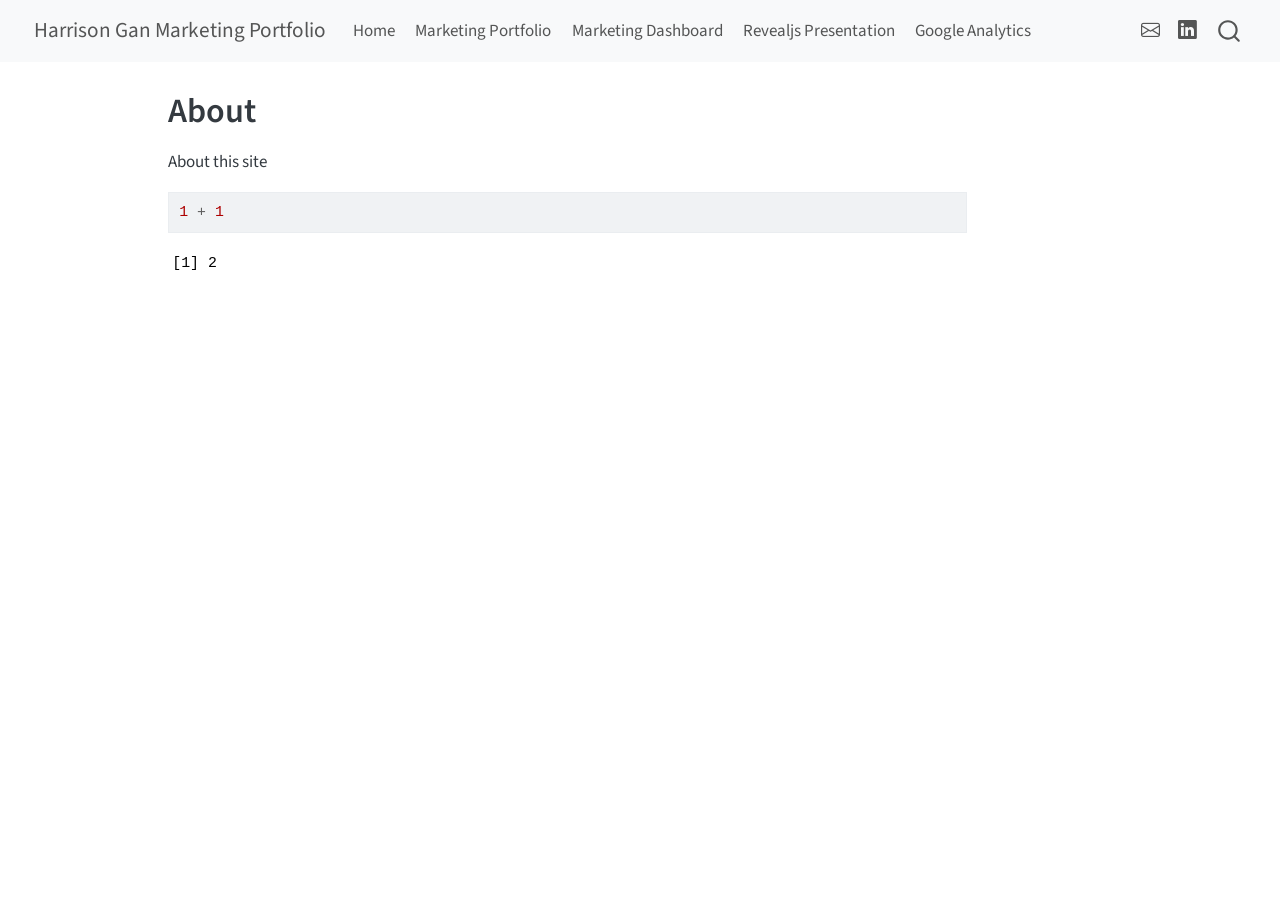
==== docs/about.html @ 4f41158d "Add files via upload" ====
<!DOCTYPE html>
<html xmlns="http://www.w3.org/1999/xhtml" lang="en" xml:lang="en"><head>

<meta charset="utf-8">
<meta name="generator" content="quarto-1.8.25">

<meta name="viewport" content="width=device-width, initial-scale=1.0, user-scalable=yes">


<title>About – Harrison Gan Marketing Portfolio</title>
<style>
code{white-space: pre-wrap;}
span.smallcaps{font-variant: small-caps;}
div.columns{display: flex; gap: min(4vw, 1.5em);}
div.column{flex: auto; overflow-x: auto;}
div.hanging-indent{margin-left: 1.5em; text-indent: -1.5em;}
ul.task-list{list-style: none;}
ul.task-list li input[type="checkbox"] {
  width: 0.8em;
  margin: 0 0.8em 0.2em -1em; /* quarto-specific, see https://github.com/quarto-dev/quarto-cli/issues/4556 */ 
  vertical-align: middle;
}
/* CSS for syntax highlighting */
html { -webkit-text-size-adjust: 100%; }
pre > code.sourceCode { white-space: pre; position: relative; }
pre > code.sourceCode > span { display: inline-block; line-height: 1.25; }
pre > code.sourceCode > span:empty { height: 1.2em; }
.sourceCode { overflow: visible; }
code.sourceCode > span { color: inherit; text-decoration: inherit; }
div.sourceCode { margin: 1em 0; }
pre.sourceCode { margin: 0; }
@media screen {
div.sourceCode { overflow: auto; }
}
@media print {
pre > code.sourceCode { white-space: pre-wrap; }
pre > code.sourceCode > span { text-indent: -5em; padding-left: 5em; }
}
pre.numberSource code
  { counter-reset: source-line 0; }
pre.numberSource code > span
  { position: relative; left: -4em; counter-increment: source-line; }
pre.numberSource code > span > a:first-child::before
  { content: counter(source-line);
    position: relative; left: -1em; text-align: right; vertical-align: baseline;
    border: none; display: inline-block;
    -webkit-touch-callout: none; -webkit-user-select: none;
    -khtml-user-select: none; -moz-user-select: none;
    -ms-user-select: none; user-select: none;
    padding: 0 4px; width: 4em;
  }
pre.numberSource { margin-left: 3em;  padding-left: 4px; }
div.sourceCode
  {   }
@media screen {
pre > code.sourceCode > span > a:first-child::before { text-decoration: underline; }
}
</style>


<script src="site_libs/quarto-nav/quarto-nav.js"></script>
<script src="site_libs/quarto-nav/headroom.min.js"></script>
<script src="site_libs/clipboard/clipboard.min.js"></script>
<script src="site_libs/quarto-search/autocomplete.umd.js"></script>
<script src="site_libs/quarto-search/fuse.min.js"></script>
<script src="site_libs/quarto-search/quarto-search.js"></script>
<meta name="quarto:offset" content="./">
<script src="site_libs/quarto-html/quarto.js" type="module"></script>
<script src="site_libs/quarto-html/tabsets/tabsets.js" type="module"></script>
<script src="site_libs/quarto-html/axe/axe-check.js" type="module"></script>
<script src="site_libs/quarto-html/popper.min.js"></script>
<script src="site_libs/quarto-html/tippy.umd.min.js"></script>
<script src="site_libs/quarto-html/anchor.min.js"></script>
<link href="site_libs/quarto-html/tippy.css" rel="stylesheet">
<link href="site_libs/quarto-html/quarto-syntax-highlighting-7b89279ff1a6dce999919e0e67d4d9ec.css" rel="stylesheet" id="quarto-text-highlighting-styles">
<script src="site_libs/bootstrap/bootstrap.min.js"></script>
<link href="site_libs/bootstrap/bootstrap-icons.css" rel="stylesheet">
<link href="site_libs/bootstrap/bootstrap-e31584831b205ffbb2d98406f31c2a5b.min.css" rel="stylesheet" append-hash="true" id="quarto-bootstrap" data-mode="light">
<script id="quarto-search-options" type="application/json">{
  "location": "navbar",
  "copy-button": false,
  "collapse-after": 3,
  "panel-placement": "end",
  "type": "overlay",
  "limit": 50,
  "keyboard-shortcut": [
    "f",
    "/",
    "s"
  ],
  "show-item-context": false,
  "language": {
    "search-no-results-text": "No results",
    "search-matching-documents-text": "matching documents",
    "search-copy-link-title": "Copy link to search",
    "search-hide-matches-text": "Hide additional matches",
    "search-more-match-text": "more match in this document",
    "search-more-matches-text": "more matches in this document",
    "search-clear-button-title": "Clear",
    "search-text-placeholder": "",
    "search-detached-cancel-button-title": "Cancel",
    "search-submit-button-title": "Submit",
    "search-label": "Search"
  }
}</script>


<link rel="stylesheet" href="styles.css">
</head>

<body class="nav-fixed quarto-light">

<div id="quarto-search-results"></div>
  <header id="quarto-header" class="headroom fixed-top">
    <nav class="navbar navbar-expand-lg " data-bs-theme="dark">
      <div class="navbar-container container-fluid">
      <div class="navbar-brand-container mx-auto">
    <a href="./index.html" class="navbar-brand navbar-brand-logo">
    </a>
    <a class="navbar-brand" href="./index.html">
    <span class="navbar-title">Harrison Gan Marketing Portfolio</span>
    </a>
  </div>
            <div id="quarto-search" class="" title="Search"></div>
          <button class="navbar-toggler" type="button" data-bs-toggle="collapse" data-bs-target="#navbarCollapse" aria-controls="navbarCollapse" role="menu" aria-expanded="false" aria-label="Toggle navigation" onclick="if (window.quartoToggleHeadroom) { window.quartoToggleHeadroom(); }">
  <span class="navbar-toggler-icon"></span>
</button>
          <div class="collapse navbar-collapse" id="navbarCollapse">
            <ul class="navbar-nav navbar-nav-scroll me-auto">
  <li class="nav-item">
    <a class="nav-link" href="./index.html"> 
<span class="menu-text">Home</span></a>
  </li>  
  <li class="nav-item">
    <a class="nav-link" href="./projects.html"> 
<span class="menu-text">Marketing Portfolio</span></a>
  </li>  
  <li class="nav-item">
    <a class="nav-link" href="./dashboard.html"> 
<span class="menu-text">Marketing Dashboard</span></a>
  </li>  
  <li class="nav-item">
    <a class="nav-link" href="./presentation.html"> 
<span class="menu-text">Revealjs Presentation</span></a>
  </li>  
  <li class="nav-item">
    <a class="nav-link" href="./google-analytics.html"> 
<span class="menu-text">Google Analytics</span></a>
  </li>  
</ul>
            <ul class="navbar-nav navbar-nav-scroll ms-auto">
  <li class="nav-item compact">
    <a class="nav-link" href="mailto:harrisongan@cpp.edu"> <i class="bi bi-envelope" role="img" aria-label="Email">
</i> 
<span class="menu-text"></span></a>
  </li>  
  <li class="nav-item compact">
    <a class="nav-link" href="https://www.linkedin.com/in/harrison-gan-1943842a3"> <i class="bi bi-linkedin" role="img" aria-label="LinkedIn">
</i> 
<span class="menu-text"></span></a>
  </li>  
</ul>
          </div> <!-- /navcollapse -->
            <div class="quarto-navbar-tools">
</div>
      </div> <!-- /container-fluid -->
    </nav>
</header>
<!-- content -->
<div id="quarto-content" class="quarto-container page-columns page-rows-contents page-layout-article page-navbar">
<!-- sidebar -->
<!-- margin-sidebar -->
    <div id="quarto-margin-sidebar" class="sidebar margin-sidebar zindex-bottom">
        
    </div>
<!-- main -->
<main class="content" id="quarto-document-content">

<header id="title-block-header" class="quarto-title-block default">
<div class="quarto-title">
<h1 class="title">About</h1>
</div>



<div class="quarto-title-meta">

    
  
    
  </div>
  


</header>


<p>About this site</p>
<div class="cell">
<div class="code-copy-outer-scaffold"><div class="sourceCode cell-code" id="cb1"><pre class="sourceCode r code-with-copy"><code class="sourceCode r"><span id="cb1-1"><a href="#cb1-1" aria-hidden="true" tabindex="-1"></a><span class="dv">1</span> <span class="sc">+</span> <span class="dv">1</span></span></code></pre></div><button title="Copy to Clipboard" class="code-copy-button"><i class="bi"></i></button></div>
<div class="cell-output cell-output-stdout">
<pre><code>[1] 2</code></pre>
</div>
</div>



</main> <!-- /main -->
<script id="quarto-html-after-body" type="application/javascript">
  window.document.addEventListener("DOMContentLoaded", function (event) {
    const icon = "";
    const anchorJS = new window.AnchorJS();
    anchorJS.options = {
      placement: 'right',
      icon: icon
    };
    anchorJS.add('.anchored');
    const isCodeAnnotation = (el) => {
      for (const clz of el.classList) {
        if (clz.startsWith('code-annotation-')) {                     
          return true;
        }
      }
      return false;
    }
    const onCopySuccess = function(e) {
      // button target
      const button = e.trigger;
      // don't keep focus
      button.blur();
      // flash "checked"
      button.classList.add('code-copy-button-checked');
      var currentTitle = button.getAttribute("title");
      button.setAttribute("title", "Copied!");
      let tooltip;
      if (window.bootstrap) {
        button.setAttribute("data-bs-toggle", "tooltip");
        button.setAttribute("data-bs-placement", "left");
        button.setAttribute("data-bs-title", "Copied!");
        tooltip = new bootstrap.Tooltip(button, 
          { trigger: "manual", 
            customClass: "code-copy-button-tooltip",
            offset: [0, -8]});
        tooltip.show();    
      }
      setTimeout(function() {
        if (tooltip) {
          tooltip.hide();
          button.removeAttribute("data-bs-title");
          button.removeAttribute("data-bs-toggle");
          button.removeAttribute("data-bs-placement");
        }
        button.setAttribute("title", currentTitle);
        button.classList.remove('code-copy-button-checked');
      }, 1000);
      // clear code selection
      e.clearSelection();
    }
    const getTextToCopy = function(trigger) {
      const outerScaffold = trigger.parentElement.cloneNode(true);
      const codeEl = outerScaffold.querySelector('code');
      for (const childEl of codeEl.children) {
        if (isCodeAnnotation(childEl)) {
          childEl.remove();
        }
      }
      return codeEl.innerText;
    }
    const clipboard = new window.ClipboardJS('.code-copy-button:not([data-in-quarto-modal])', {
      text: getTextToCopy
    });
    clipboard.on('success', onCopySuccess);
    if (window.document.getElementById('quarto-embedded-source-code-modal')) {
      const clipboardModal = new window.ClipboardJS('.code-copy-button[data-in-quarto-modal]', {
        text: getTextToCopy,
        container: window.document.getElementById('quarto-embedded-source-code-modal')
      });
      clipboardModal.on('success', onCopySuccess);
    }
      var localhostRegex = new RegExp(/^(?:http|https):\/\/localhost\:?[0-9]*\//);
      var mailtoRegex = new RegExp(/^mailto:/);
        var filterRegex = new RegExp('/' + window.location.host + '/');
      var isInternal = (href) => {
          return filterRegex.test(href) || localhostRegex.test(href) || mailtoRegex.test(href);
      }
      // Inspect non-navigation links and adorn them if external
     var links = window.document.querySelectorAll('a[href]:not(.nav-link):not(.navbar-brand):not(.toc-action):not(.sidebar-link):not(.sidebar-item-toggle):not(.pagination-link):not(.no-external):not([aria-hidden]):not(.dropdown-item):not(.quarto-navigation-tool):not(.about-link)');
      for (var i=0; i<links.length; i++) {
        const link = links[i];
        if (!isInternal(link.href)) {
          // undo the damage that might have been done by quarto-nav.js in the case of
          // links that we want to consider external
          if (link.dataset.originalHref !== undefined) {
            link.href = link.dataset.originalHref;
          }
        }
      }
    function tippyHover(el, contentFn, onTriggerFn, onUntriggerFn) {
      const config = {
        allowHTML: true,
        maxWidth: 500,
        delay: 100,
        arrow: false,
        appendTo: function(el) {
            return el.parentElement;
        },
        interactive: true,
        interactiveBorder: 10,
        theme: 'quarto',
        placement: 'bottom-start',
      };
      if (contentFn) {
        config.content = contentFn;
      }
      if (onTriggerFn) {
        config.onTrigger = onTriggerFn;
      }
      if (onUntriggerFn) {
        config.onUntrigger = onUntriggerFn;
      }
      window.tippy(el, config); 
    }
    const noterefs = window.document.querySelectorAll('a[role="doc-noteref"]');
    for (var i=0; i<noterefs.length; i++) {
      const ref = noterefs[i];
      tippyHover(ref, function() {
        // use id or data attribute instead here
        let href = ref.getAttribute('data-footnote-href') || ref.getAttribute('href');
        try { href = new URL(href).hash; } catch {}
        const id = href.replace(/^#\/?/, "");
        const note = window.document.getElementById(id);
        if (note) {
          return note.innerHTML;
        } else {
          return "";
        }
      });
    }
    const xrefs = window.document.querySelectorAll('a.quarto-xref');
    const processXRef = (id, note) => {
      // Strip column container classes
      const stripColumnClz = (el) => {
        el.classList.remove("page-full", "page-columns");
        if (el.children) {
          for (const child of el.children) {
            stripColumnClz(child);
          }
        }
      }
      stripColumnClz(note)
      if (id === null || id.startsWith('sec-')) {
        // Special case sections, only their first couple elements
        const container = document.createElement("div");
        if (note.children && note.children.length > 2) {
          container.appendChild(note.children[0].cloneNode(true));
          for (let i = 1; i < note.children.length; i++) {
            const child = note.children[i];
            if (child.tagName === "P" && child.innerText === "") {
              continue;
            } else {
              container.appendChild(child.cloneNode(true));
              break;
            }
          }
          if (window.Quarto?.typesetMath) {
            window.Quarto.typesetMath(container);
          }
          return container.innerHTML
        } else {
          if (window.Quarto?.typesetMath) {
            window.Quarto.typesetMath(note);
          }
          return note.innerHTML;
        }
      } else {
        // Remove any anchor links if they are present
        const anchorLink = note.querySelector('a.anchorjs-link');
        if (anchorLink) {
          anchorLink.remove();
        }
        if (window.Quarto?.typesetMath) {
          window.Quarto.typesetMath(note);
        }
        if (note.classList.contains("callout")) {
          return note.outerHTML;
        } else {
          return note.innerHTML;
        }
      }
    }
    for (var i=0; i<xrefs.length; i++) {
      const xref = xrefs[i];
      tippyHover(xref, undefined, function(instance) {
        instance.disable();
        let url = xref.getAttribute('href');
        let hash = undefined; 
        if (url.startsWith('#')) {
          hash = url;
        } else {
          try { hash = new URL(url).hash; } catch {}
        }
        if (hash) {
          const id = hash.replace(/^#\/?/, "");
          const note = window.document.getElementById(id);
          if (note !== null) {
            try {
              const html = processXRef(id, note.cloneNode(true));
              instance.setContent(html);
            } finally {
              instance.enable();
              instance.show();
            }
          } else {
            // See if we can fetch this
            fetch(url.split('#')[0])
            .then(res => res.text())
            .then(html => {
              const parser = new DOMParser();
              const htmlDoc = parser.parseFromString(html, "text/html");
              const note = htmlDoc.getElementById(id);
              if (note !== null) {
                const html = processXRef(id, note);
                instance.setContent(html);
              } 
            }).finally(() => {
              instance.enable();
              instance.show();
            });
          }
        } else {
          // See if we can fetch a full url (with no hash to target)
          // This is a special case and we should probably do some content thinning / targeting
          fetch(url)
          .then(res => res.text())
          .then(html => {
            const parser = new DOMParser();
            const htmlDoc = parser.parseFromString(html, "text/html");
            const note = htmlDoc.querySelector('main.content');
            if (note !== null) {
              // This should only happen for chapter cross references
              // (since there is no id in the URL)
              // remove the first header
              if (note.children.length > 0 && note.children[0].tagName === "HEADER") {
                note.children[0].remove();
              }
              const html = processXRef(null, note);
              instance.setContent(html);
            } 
          }).finally(() => {
            instance.enable();
            instance.show();
          });
        }
      }, function(instance) {
      });
    }
        let selectedAnnoteEl;
        const selectorForAnnotation = ( cell, annotation) => {
          let cellAttr = 'data-code-cell="' + cell + '"';
          let lineAttr = 'data-code-annotation="' +  annotation + '"';
          const selector = 'span[' + cellAttr + '][' + lineAttr + ']';
          return selector;
        }
        const selectCodeLines = (annoteEl) => {
          const doc = window.document;
          const targetCell = annoteEl.getAttribute("data-target-cell");
          const targetAnnotation = annoteEl.getAttribute("data-target-annotation");
          const annoteSpan = window.document.querySelector(selectorForAnnotation(targetCell, targetAnnotation));
          const lines = annoteSpan.getAttribute("data-code-lines").split(",");
          const lineIds = lines.map((line) => {
            return targetCell + "-" + line;
          })
          let top = null;
          let height = null;
          let parent = null;
          if (lineIds.length > 0) {
              //compute the position of the single el (top and bottom and make a div)
              const el = window.document.getElementById(lineIds[0]);
              top = el.offsetTop;
              height = el.offsetHeight;
              parent = el.parentElement.parentElement;
            if (lineIds.length > 1) {
              const lastEl = window.document.getElementById(lineIds[lineIds.length - 1]);
              const bottom = lastEl.offsetTop + lastEl.offsetHeight;
              height = bottom - top;
            }
            if (top !== null && height !== null && parent !== null) {
              // cook up a div (if necessary) and position it 
              let div = window.document.getElementById("code-annotation-line-highlight");
              if (div === null) {
                div = window.document.createElement("div");
                div.setAttribute("id", "code-annotation-line-highlight");
                div.style.position = 'absolute';
                parent.appendChild(div);
              }
              div.style.top = top - 2 + "px";
              div.style.height = height + 4 + "px";
              div.style.left = 0;
              let gutterDiv = window.document.getElementById("code-annotation-line-highlight-gutter");
              if (gutterDiv === null) {
                gutterDiv = window.document.createElement("div");
                gutterDiv.setAttribute("id", "code-annotation-line-highlight-gutter");
                gutterDiv.style.position = 'absolute';
                const codeCell = window.document.getElementById(targetCell);
                const gutter = codeCell.querySelector('.code-annotation-gutter');
                gutter.appendChild(gutterDiv);
              }
              gutterDiv.style.top = top - 2 + "px";
              gutterDiv.style.height = height + 4 + "px";
            }
            selectedAnnoteEl = annoteEl;
          }
        };
        const unselectCodeLines = () => {
          const elementsIds = ["code-annotation-line-highlight", "code-annotation-line-highlight-gutter"];
          elementsIds.forEach((elId) => {
            const div = window.document.getElementById(elId);
            if (div) {
              div.remove();
            }
          });
          selectedAnnoteEl = undefined;
        };
          // Handle positioning of the toggle
      window.addEventListener(
        "resize",
        throttle(() => {
          elRect = undefined;
          if (selectedAnnoteEl) {
            selectCodeLines(selectedAnnoteEl);
          }
        }, 10)
      );
      function throttle(fn, ms) {
      let throttle = false;
      let timer;
        return (...args) => {
          if(!throttle) { // first call gets through
              fn.apply(this, args);
              throttle = true;
          } else { // all the others get throttled
              if(timer) clearTimeout(timer); // cancel #2
              timer = setTimeout(() => {
                fn.apply(this, args);
                timer = throttle = false;
              }, ms);
          }
        };
      }
        // Attach click handler to the DT
        const annoteDls = window.document.querySelectorAll('dt[data-target-cell]');
        for (const annoteDlNode of annoteDls) {
          annoteDlNode.addEventListener('click', (event) => {
            const clickedEl = event.target;
            if (clickedEl !== selectedAnnoteEl) {
              unselectCodeLines();
              const activeEl = window.document.querySelector('dt[data-target-cell].code-annotation-active');
              if (activeEl) {
                activeEl.classList.remove('code-annotation-active');
              }
              selectCodeLines(clickedEl);
              clickedEl.classList.add('code-annotation-active');
            } else {
              // Unselect the line
              unselectCodeLines();
              clickedEl.classList.remove('code-annotation-active');
            }
          });
        }
    const findCites = (el) => {
      const parentEl = el.parentElement;
      if (parentEl) {
        const cites = parentEl.dataset.cites;
        if (cites) {
          return {
            el,
            cites: cites.split(' ')
          };
        } else {
          return findCites(el.parentElement)
        }
      } else {
        return undefined;
      }
    };
    var bibliorefs = window.document.querySelectorAll('a[role="doc-biblioref"]');
    for (var i=0; i<bibliorefs.length; i++) {
      const ref = bibliorefs[i];
      const citeInfo = findCites(ref);
      if (citeInfo) {
        tippyHover(citeInfo.el, function() {
          var popup = window.document.createElement('div');
          citeInfo.cites.forEach(function(cite) {
            var citeDiv = window.document.createElement('div');
            citeDiv.classList.add('hanging-indent');
            citeDiv.classList.add('csl-entry');
            var biblioDiv = window.document.getElementById('ref-' + cite);
            if (biblioDiv) {
              citeDiv.innerHTML = biblioDiv.innerHTML;
            }
            popup.appendChild(citeDiv);
          });
          return popup.innerHTML;
        });
      }
    }
  });
  </script>
</div> <!-- /content -->




</body></html>
---- docs/site_libs/quarto-html/tippy.css ----
.tippy-box[data-animation=fade][data-state=hidden]{opacity:0}[data-tippy-root]{max-width:calc(100vw - 10px)}.tippy-box{position:relative;background-color:#333;color:#fff;border-radius:4px;font-size:14px;line-height:1.4;white-space:normal;outline:0;transition-property:transform,visibility,opacity}.tippy-box[data-placement^=top]>.tippy-arrow{bottom:0}.tippy-box[data-placement^=top]>.tippy-arrow:before{bottom:-7px;left:0;border-width:8px 8px 0;border-top-color:initial;transform-origin:center top}.tippy-box[data-placement^=bottom]>.tippy-arrow{top:0}.tippy-box[data-placement^=bottom]>.tippy-arrow:before{top:-7px;left:0;border-width:0 8px 8px;border-bottom-color:initial;transform-origin:center bottom}.tippy-box[data-placement^=left]>.tippy-arrow{right:0}.tippy-box[data-placement^=left]>.tippy-arrow:before{border-width:8px 0 8px 8px;border-left-color:initial;right:-7px;transform-origin:center left}.tippy-box[data-placement^=right]>.tippy-arrow{left:0}.tippy-box[data-placement^=right]>.tippy-arrow:before{left:-7px;border-width:8px 8px 8px 0;border-right-color:initial;transform-origin:center right}.tippy-box[data-inertia][data-state=visible]{transition-timing-function:cubic-bezier(.54,1.5,.38,1.11)}.tippy-arrow{width:16px;height:16px;color:#333}.tippy-arrow:before{content:"";position:absolute;border-color:transparent;border-style:solid}.tippy-content{position:relative;padding:5px 9px;z-index:1}
---- docs/site_libs/quarto-html/quarto-syntax-highlighting-7b89279ff1a6dce999919e0e67d4d9ec.css ----
/* quarto syntax highlight colors */
:root {
  --quarto-hl-ot-color: #003B4F;
  --quarto-hl-at-color: #657422;
  --quarto-hl-ss-color: #20794D;
  --quarto-hl-an-color: #5E5E5E;
  --quarto-hl-fu-color: #4758AB;
  --quarto-hl-st-color: #20794D;
  --quarto-hl-cf-color: #003B4F;
  --quarto-hl-op-color: #5E5E5E;
  --quarto-hl-er-color: #AD0000;
  --quarto-hl-bn-color: #AD0000;
  --quarto-hl-al-color: #AD0000;
  --quarto-hl-va-color: #111111;
  --quarto-hl-bu-color: inherit;
  --quarto-hl-ex-color: inherit;
  --quarto-hl-pp-color: #AD0000;
  --quarto-hl-in-color: #5E5E5E;
  --quarto-hl-vs-color: #20794D;
  --quarto-hl-wa-color: #5E5E5E;
  --quarto-hl-do-color: #5E5E5E;
  --quarto-hl-im-color: #00769E;
  --quarto-hl-ch-color: #20794D;
  --quarto-hl-dt-color: #AD0000;
  --quarto-hl-fl-color: #AD0000;
  --quarto-hl-co-color: #5E5E5E;
  --quarto-hl-cv-color: #5E5E5E;
  --quarto-hl-cn-color: #8f5902;
  --quarto-hl-sc-color: #5E5E5E;
  --quarto-hl-dv-color: #AD0000;
  --quarto-hl-kw-color: #003B4F;
}

/* other quarto variables */
:root {
  --quarto-font-monospace: SFMono-Regular, Menlo, Monaco, Consolas, "Liberation Mono", "Courier New", monospace;
}

/* syntax highlight based on Pandoc's rules */
pre > code.sourceCode > span {
  color: #003B4F;
}

code.sourceCode > span {
  color: #003B4F;
}

div.sourceCode,
div.sourceCode pre.sourceCode {
  color: #003B4F;
}

/* Normal */
code span {
  color: #003B4F;
}

/* Alert */
code span.al {
  color: #AD0000;
  font-style: inherit;
}

/* Annotation */
code span.an {
  color: #5E5E5E;
  font-style: inherit;
}

/* Attribute */
code span.at {
  color: #657422;
  font-style: inherit;
}

/* BaseN */
code span.bn {
  color: #AD0000;
  font-style: inherit;
}

/* BuiltIn */
code span.bu {
  font-style: inherit;
}

/* ControlFlow */
code span.cf {
  color: #003B4F;
  font-weight: bold;
  font-style: inherit;
}

/* Char */
code span.ch {
  color: #20794D;
  font-style: inherit;
}

/* Constant */
code span.cn {
  color: #8f5902;
  font-style: inherit;
}

/* Comment */
code span.co {
  color: #5E5E5E;
  font-style: inherit;
}

/* CommentVar */
code span.cv {
  color: #5E5E5E;
  font-style: italic;
}

/* Documentation */
code span.do {
  color: #5E5E5E;
  font-style: italic;
}

/* DataType */
code span.dt {
  color: #AD0000;
  font-style: inherit;
}

/* DecVal */
code span.dv {
  color: #AD0000;
  font-style: inherit;
}

/* Error */
code span.er {
  color: #AD0000;
  font-style: inherit;
}

/* Extension */
code span.ex {
  font-style: inherit;
}

/* Float */
code span.fl {
  color: #AD0000;
  font-style: inherit;
}

/* Function */
code span.fu {
  color: #4758AB;
  font-style: inherit;
}

/* Import */
code span.im {
  color: #00769E;
  font-style: inherit;
}

/* Information */
code span.in {
  color: #5E5E5E;
  font-style: inherit;
}

/* Keyword */
code span.kw {
  color: #003B4F;
  font-weight: bold;
  font-style: inherit;
}

/* Operator */
code span.op {
  color: #5E5E5E;
  font-style: inherit;
}

/* Other */
code span.ot {
  color: #003B4F;
  font-style: inherit;
}

/* Preprocessor */
code span.pp {
  color: #AD0000;
  font-style: inherit;
}

/* SpecialChar */
code span.sc {
  color: #5E5E5E;
  font-style: inherit;
}

/* SpecialString */
code span.ss {
  color: #20794D;
  font-style: inherit;
}

/* String */
code span.st {
  color: #20794D;
  font-style: inherit;
}

/* Variable */
code span.va {
  color: #111111;
  font-style: inherit;
}

/* VerbatimString */
code span.vs {
  color: #20794D;
  font-style: inherit;
}

/* Warning */
code span.wa {
  color: #5E5E5E;
  font-style: italic;
}

.prevent-inlining {
  content: "</";
}

/*# sourceMappingURL=3944bc705cfaf4c80e56f77c5205168a.css.map */
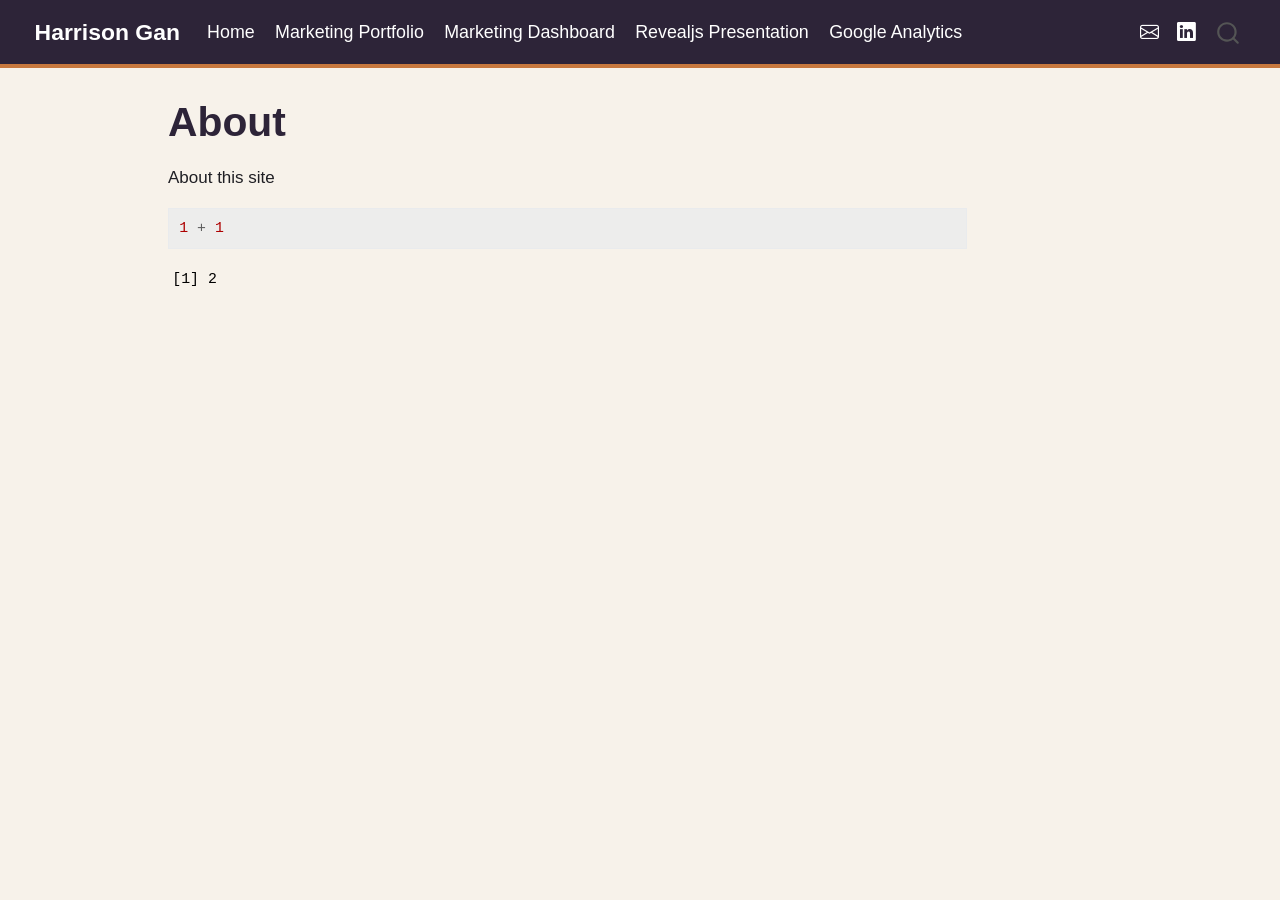
==== commit 335b358f: "Add files via upload" ====
--- a/docs/about.html
+++ b/docs/about.html
@@ -7,7 +7,7 @@
 <meta name="viewport" content="width=device-width, initial-scale=1.0, user-scalable=yes">
 
 
-<title>About – Harrison Gan Marketing Portfolio</title>
+<title>About – Harrison Gan</title>
 <style>
 code{white-space: pre-wrap;}
 span.smallcaps{font-variant: small-caps;}
@@ -118,7 +118,7 @@
     <a href="./index.html" class="navbar-brand navbar-brand-logo">
     </a>
     <a class="navbar-brand" href="./index.html">
-    <span class="navbar-title">Harrison Gan Marketing Portfolio</span>
+    <span class="navbar-title">Harrison Gan</span>
     </a>
   </div>
             <div id="quarto-search" class="" title="Search"></div>
--- a/docs/styles.css
+++ b/docs/styles.css
@@ -0,0 +1,232 @@
+/* =========================
+   Harrison Gan Professional Theme
+   ========================= */
+
+/* Entire website background */
+body {
+  font-family: Arial, Helvetica, sans-serif;
+  line-height: 1.6;
+  background-color: #f7f2ea;
+  color: #1f1f24;
+}
+
+/* Main content area */
+main.content {
+  background-color: #f7f2ea;
+  max-width: 1100px;
+  padding-top: 1.5rem;
+}
+
+/* Navbar */
+.navbar {
+  background-color: #2d2438 !important;
+  font-size: 1.05rem;
+  border-bottom: 4px solid #c7783e;
+}
+
+/* Navbar title */
+.navbar-title {
+  font-size: 1.35rem;
+  font-weight: 700;
+  color: #ffffff !important;
+}
+
+/* Navbar links */
+.navbar a {
+  color: #ffffff !important;
+}
+
+.navbar a:hover {
+  color: #f0b27a !important;
+}
+
+/* Main page titles */
+h1 {
+  color: #2d2438;
+  font-weight: 800;
+  font-size: 2.4rem;
+}
+
+/* Section titles */
+h2 {
+  color: #a85d2a;
+  font-weight: 800;
+  border-bottom: 2px solid #d9c6ad;
+  padding-bottom: 0.35rem;
+  margin-top: 2.2rem;
+}
+
+/* Smaller headings */
+h3 {
+  color: #2f6f73;
+  font-weight: 700;
+}
+
+/* Links */
+a {
+  color: #2f6f73;
+  font-weight: 600;
+}
+
+a:hover {
+  color: #a85d2a;
+}
+
+/* Homepage hero section */
+.hero {
+  display: grid;
+  grid-template-columns: 1fr 1.5fr;
+  gap: 3rem;
+  align-items: center;
+  padding: 2.5rem;
+  background-color: #efe4d6;
+  border-radius: 18px;
+  border: 1px solid #d9c6ad;
+  margin-bottom: 2rem;
+}
+
+/* Hero name */
+.hero-name {
+  font-size: 2.8rem;
+  color: #2d2438;
+  font-weight: 800;
+  margin-bottom: 1rem;
+}
+
+/* Hero subtitle */
+.hero-title {
+  font-size: 1.55rem;
+  font-weight: 800;
+  color: #2f6f73;
+  margin-bottom: 1.3rem;
+}
+
+/* Hero paragraph */
+.hero-text {
+  font-size: 1.12rem;
+  max-width: 650px;
+}
+
+/* Headshot */
+.hero-photo {
+  width: 230px;
+  height: 230px;
+  border-radius: 50%;
+  object-fit: cover;
+  display: block;
+  border: 6px solid #ffffff;
+  box-shadow: 0 8px 24px rgba(45, 36, 56, 0.25);
+}
+
+/* Buttons */
+.hero-buttons {
+  margin-top: 2rem;
+}
+
+.btn-primary {
+  background-color: #2d2438;
+  border-color: #2d2438;
+  color: white !important;
+  font-weight: 700;
+  border-radius: 8px;
+  padding: 0.55rem 1rem;
+}
+
+.btn-outline-primary {
+  color: #2d2438 !important;
+  border-color: #2d2438;
+  font-weight: 700;
+  border-radius: 8px;
+  padding: 0.55rem 1rem;
+}
+
+.btn-primary:hover,
+.btn-outline-primary:hover {
+  background-color: #a85d2a;
+  border-color: #a85d2a;
+  color: white !important;
+}
+
+/* Portfolio section title icons */
+.portfolio-title {
+  display: flex;
+  align-items: center;
+  gap: 0.85rem;
+  color: #a85d2a;
+  font-weight: 800;
+  border-bottom: 2px solid #d9c6ad;
+  padding-bottom: 0.45rem;
+  margin-top: 2.2rem;
+}
+
+.section-icon {
+  width: 46px;
+  height: 46px;
+  border-radius: 50%;
+  object-fit: cover;
+  border: 2px solid #ffffff;
+  box-shadow: 0 4px 12px rgba(45, 36, 56, 0.18);
+}
+
+/* Google Analytics achievement cards */
+.achievement-grid {
+  display: grid;
+  grid-template-columns: repeat(2, 1fr);
+  gap: 1.2rem;
+  margin: 2rem 0;
+}
+
+.achievement-card {
+  background-color: #efe4d6;
+  border: 1px solid #d9c6ad;
+  border-left: 5px solid #2f6f73;
+  border-radius: 14px;
+  padding: 1.2rem;
+  box-shadow: 0 4px 14px rgba(45, 36, 56, 0.08);
+}
+
+.achievement-card h3 {
+  margin-top: 0;
+  color: #2d2438;
+}
+
+/* Certification image */
+.cert-image {
+  max-width: 750px;
+  width: 100%;
+  border-radius: 14px;
+  border: 1px solid #d9c6ad;
+  box-shadow: 0 6px 18px rgba(45, 36, 56, 0.18);
+  margin: 1.5rem 0;
+}
+
+/* Images */
+img {
+  border-radius: 12px;
+  max-width: 100%;
+}
+
+/* Table of contents */
+.sidebar nav[role="doc-toc"] {
+  background-color: #efe4d6;
+  border-left: 4px solid #c7783e;
+  padding: 1rem;
+  border-radius: 10px;
+}
+
+/* Mobile formatting */
+@media (max-width: 768px) {
+  .hero {
+    grid-template-columns: 1fr;
+    padding: 1.5rem;
+  }
+
+  .hero-photo {
+    width: 180px;
+    height: 180px;
+  }
+
+  .achievement-grid {
+    grid-template-columns: 1fr;
+  }
+}
